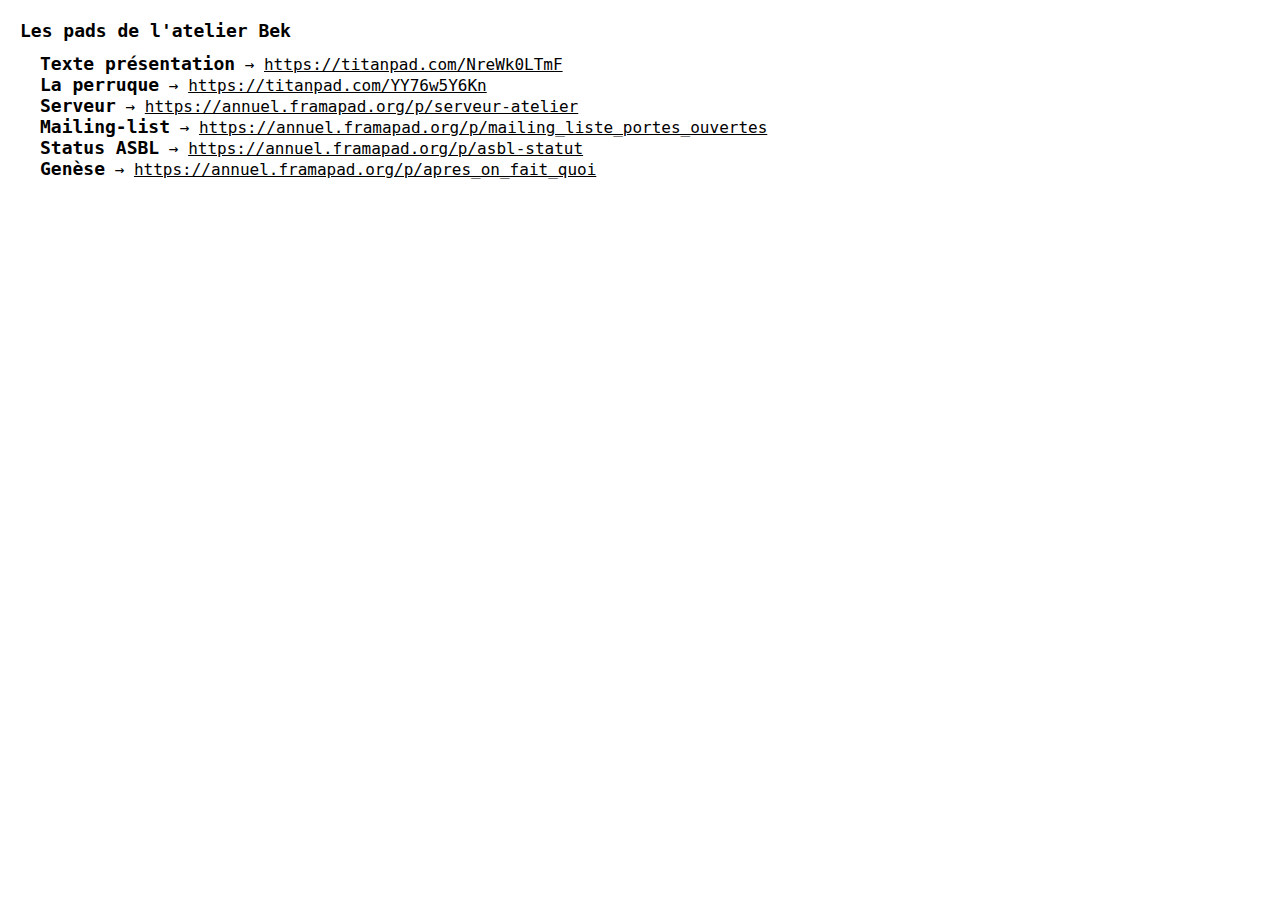
==== pads.html @ 5cf57be0 "page pour les pads de l'atelier" ====
<html lang="fr">
  <head>
    <meta charset="utf-8">
    <title>Pads</title>
    <style media="screen">
      body{
        font-family: monospace;
        font-size: 16px;
        margin: 20px;
      }
      h1{
        font-size: 18px;
      }
      ul{
        margin-top: 20px;
        margin: 0;
        padding: 0;
        list-style: none;
      }

      li{
        margin-left: 20px;

      }
      ul h1{
        font-size: 18px;
        display: inline;
      }
      a{
        color: black;
      }

      a:hover{
        font-weight: bold;
      }
    </style>
  </head>
  <body>
    <h1>Les pads de l'atelier Bek</h1>
<ul>
  <li><h1>Texte présentation</h1> → <a href="https://titanpad.com/NreWk0LTmF" target="_blank">https://titanpad.com/NreWk0LTmF</a></li>
  <li><h1>La perruque</h1> → <a href="https://titanpad.com/YY76w5Y6Kn" target="_blank">https://titanpad.com/YY76w5Y6Kn</a></li>
  <li><h1>Serveur</h1> → <a href="https://annuel.framapad.org/p/serveur-atelier" target="_blank">https://annuel.framapad.org/p/serveur-atelier</a></li>
  <li><h1>Mailing-list</h1> → <a href="https://annuel.framapad.org/p/mailing_liste_portes_ouvertes" target="_blank">https://annuel.framapad.org/p/mailing_liste_portes_ouvertes</a></li>
  <li><h1>Status ASBL</h1> → <a href="https://annuel.framapad.org/p/asbl-statut" target="_blank">https://annuel.framapad.org/p/asbl-statut</a></li>
  <li><h1>Genèse</h1> → <a href="https://annuel.framapad.org/p/apres_on_fait_quoi" target="_blank">https://annuel.framapad.org/p/apres_on_fait_quoi</a></li>
</ul>
  </body>
</html>
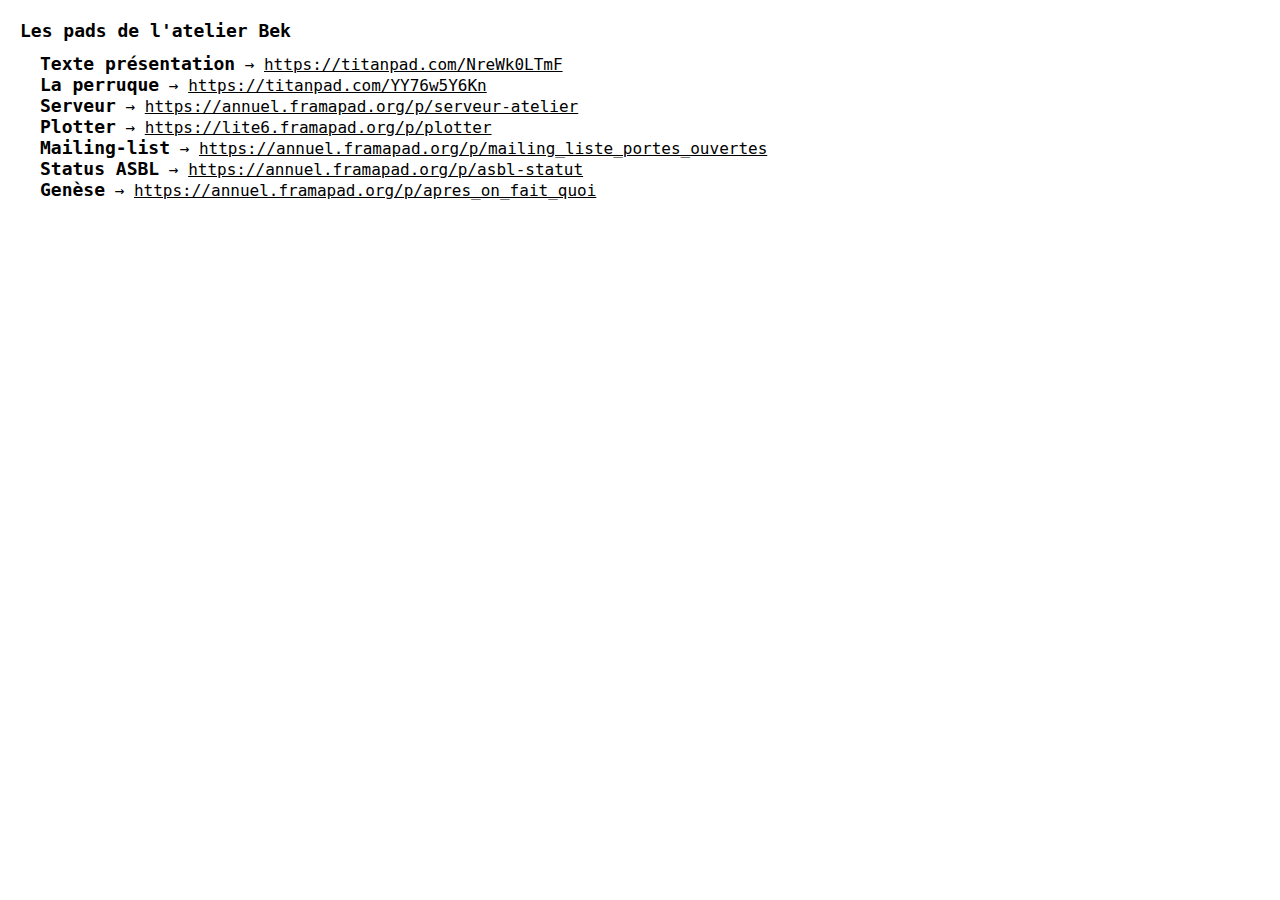
==== commit 1e5bf4c1: "pad pour le projet de plotter" ====
--- a/pads.html
+++ b/pads.html
@@ -41,6 +41,7 @@
   <li><h1>Texte présentation</h1> → <a href="https://titanpad.com/NreWk0LTmF" target="_blank">https://titanpad.com/NreWk0LTmF</a></li>
   <li><h1>La perruque</h1> → <a href="https://titanpad.com/YY76w5Y6Kn" target="_blank">https://titanpad.com/YY76w5Y6Kn</a></li>
   <li><h1>Serveur</h1> → <a href="https://annuel.framapad.org/p/serveur-atelier" target="_blank">https://annuel.framapad.org/p/serveur-atelier</a></li>
+  <li><h1>Plotter</h1> → <a href="https://lite6.framapad.org/p/plotter" target="_blank">https://lite6.framapad.org/p/plotter</a></li>
   <li><h1>Mailing-list</h1> → <a href="https://annuel.framapad.org/p/mailing_liste_portes_ouvertes" target="_blank">https://annuel.framapad.org/p/mailing_liste_portes_ouvertes</a></li>
   <li><h1>Status ASBL</h1> → <a href="https://annuel.framapad.org/p/asbl-statut" target="_blank">https://annuel.framapad.org/p/asbl-statut</a></li>
   <li><h1>Genèse</h1> → <a href="https://annuel.framapad.org/p/apres_on_fait_quoi" target="_blank">https://annuel.framapad.org/p/apres_on_fait_quoi</a></li>
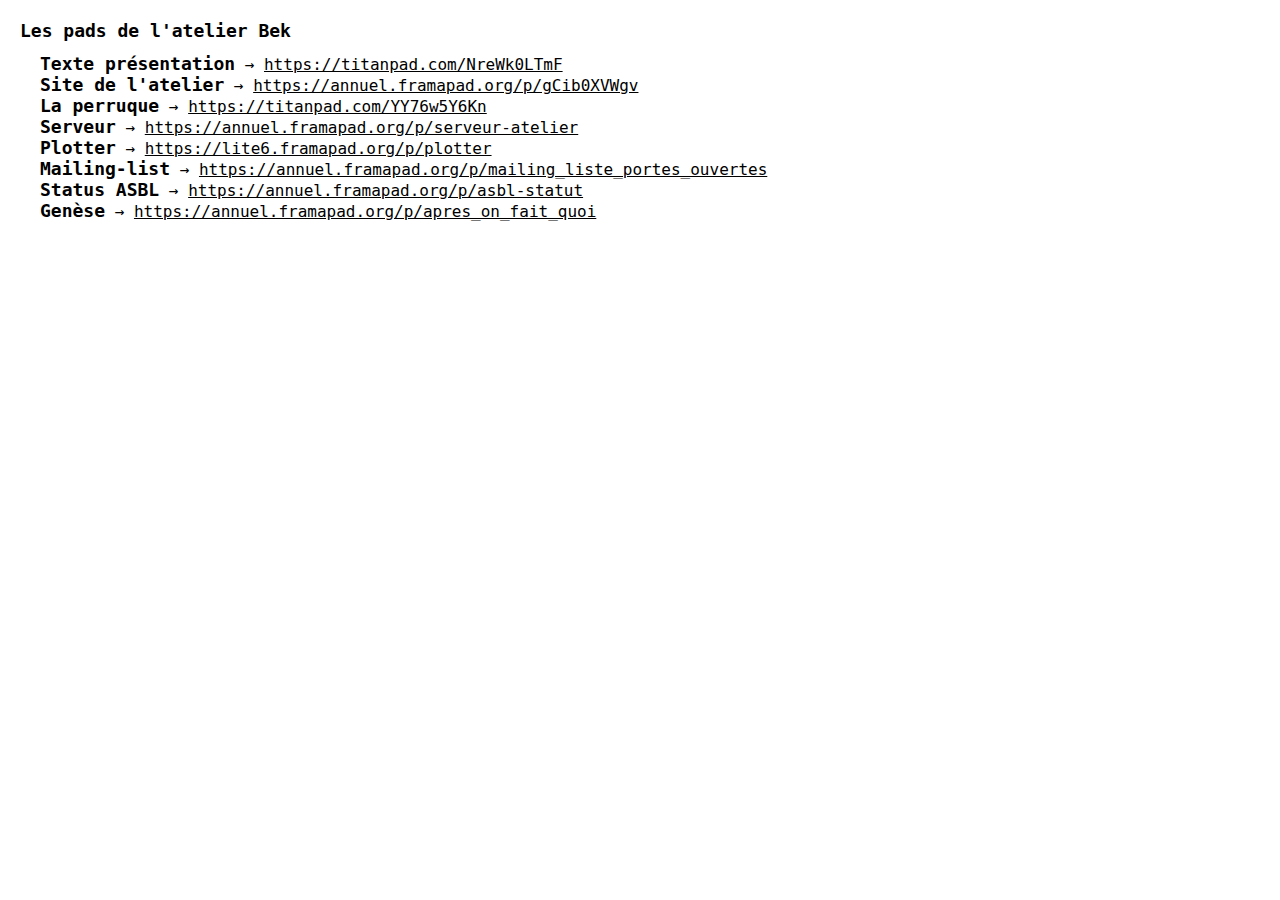
==== commit d69a30bc: "lien vers le pad du site de l'atelier" ====
--- a/pads.html
+++ b/pads.html
@@ -39,6 +39,7 @@
     <h1>Les pads de l'atelier Bek</h1>
 <ul>
   <li><h1>Texte présentation</h1> → <a href="https://titanpad.com/NreWk0LTmF" target="_blank">https://titanpad.com/NreWk0LTmF</a></li>
+  <li><h1>Site de l'atelier</h1> → <a href="https://annuel.framapad.org/p/gCib0XVWgv" target="_blank">https://annuel.framapad.org/p/gCib0XVWgv</a></li>
   <li><h1>La perruque</h1> → <a href="https://titanpad.com/YY76w5Y6Kn" target="_blank">https://titanpad.com/YY76w5Y6Kn</a></li>
   <li><h1>Serveur</h1> → <a href="https://annuel.framapad.org/p/serveur-atelier" target="_blank">https://annuel.framapad.org/p/serveur-atelier</a></li>
   <li><h1>Plotter</h1> → <a href="https://lite6.framapad.org/p/plotter" target="_blank">https://lite6.framapad.org/p/plotter</a></li>
